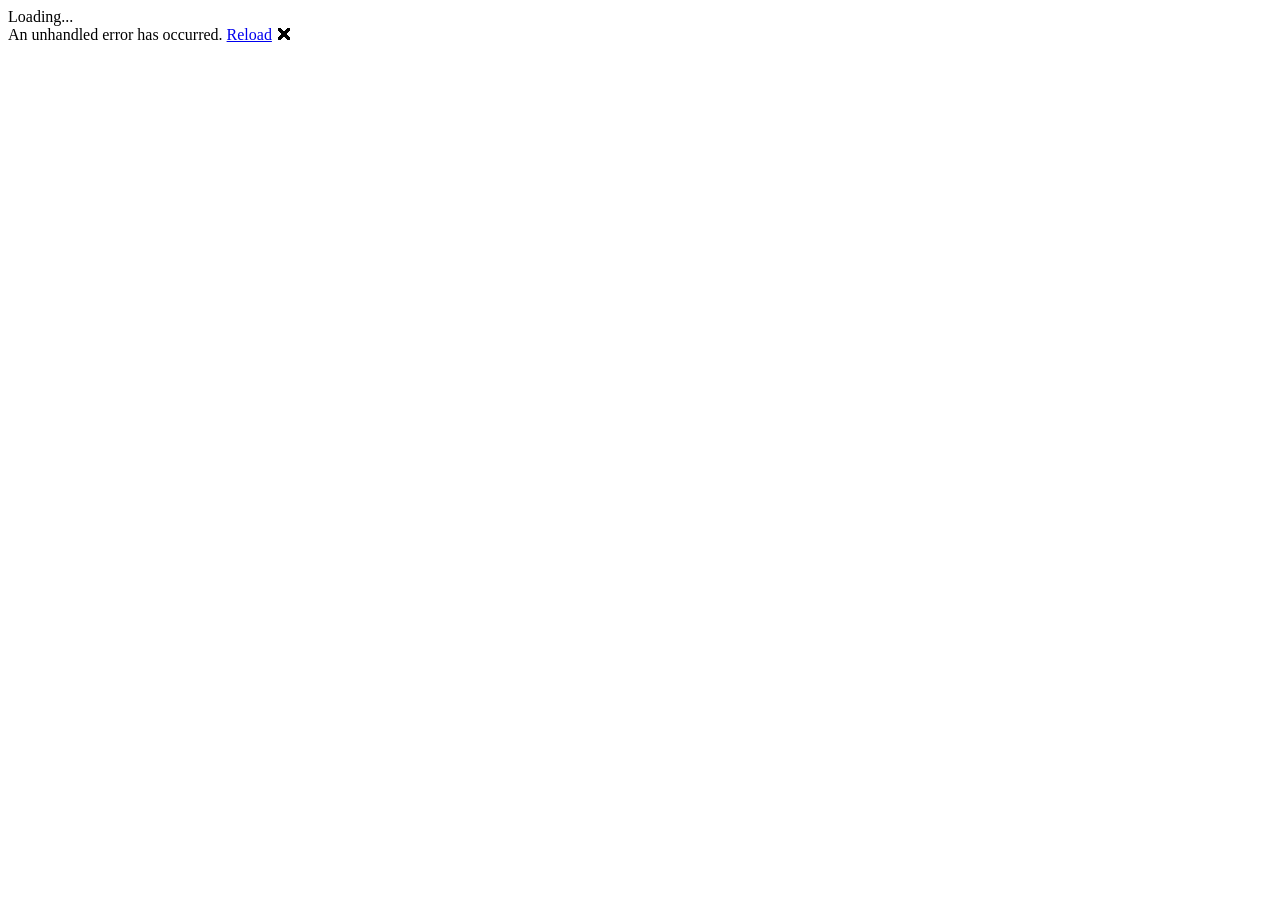
==== src/TP3.GUI.Maui/wwwroot/index.html @ dddc0496 "Refactor code structure for improved readability and maintainability" ====
<!DOCTYPE html>
<html lang="en">
<head>
    <meta charset="utf-8" />
    <meta name="viewport" content="width=device-width, initial-scale=1.0, maximum-scale=1.0, user-scalable=no, viewport-fit=cover" />
    <title>TP3.GUI.Maui</title>
    <base href="/" />
    <link rel="stylesheet" href="lib/bootstrap/dist/css/bootstrap.min.css" />
    <link rel="stylesheet" href="app.css" />
    <link rel="stylesheet" href="TP3.GUI.Maui.styles.css" />
    <link rel="icon" href="data:,">
</head>

<body>

    <div class="status-bar-safe-area"></div>

    <div id="app">Loading...</div>

    <div id="blazor-error-ui" data-nosnippet>
        An unhandled error has occurred.
        <a href="." class="reload">Reload</a>
        <span class="dismiss">🗙</span>
    </div>

    <script src="_framework/blazor.webview.js" autostart="false"></script>

</body>

</html>
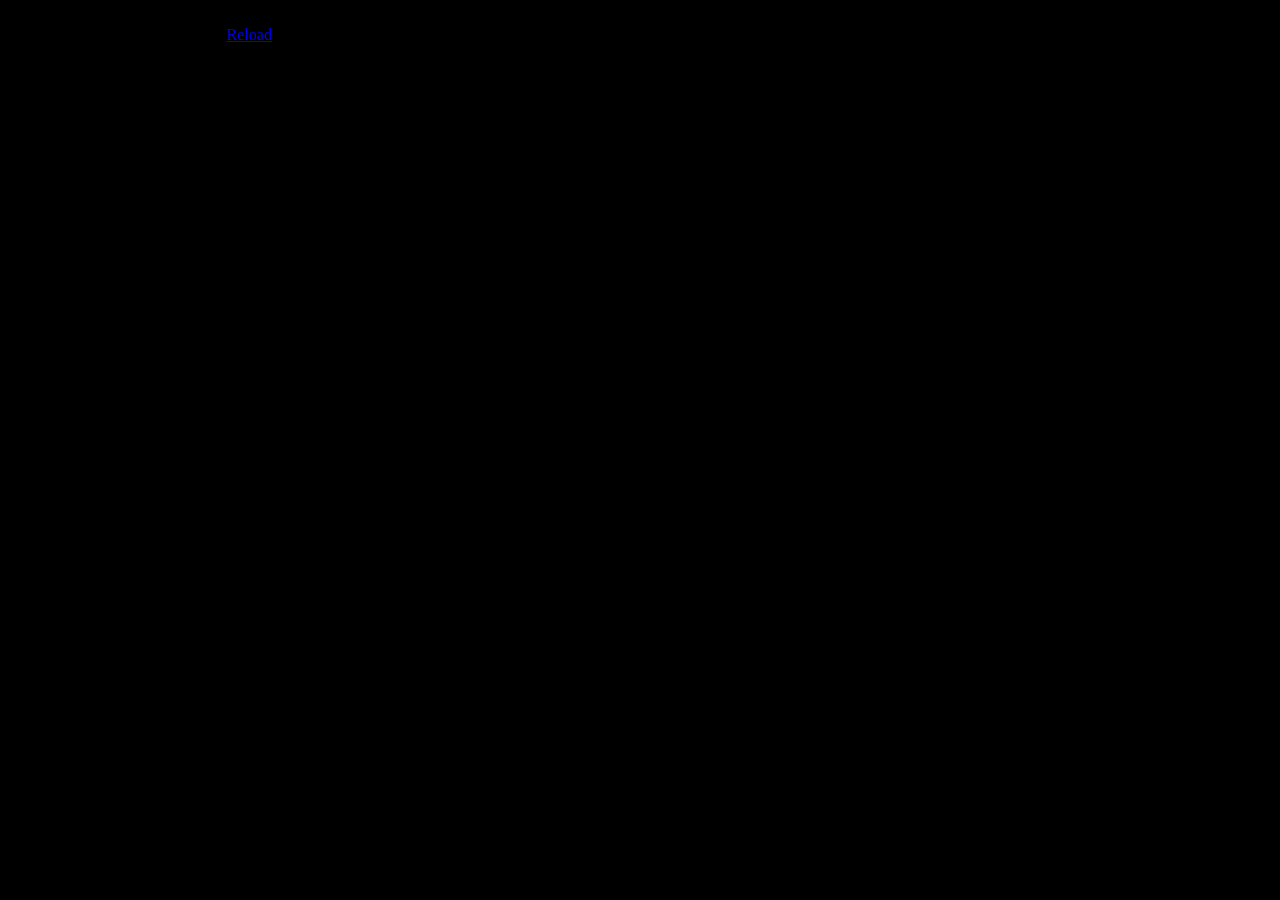
==== commit a2f583c1: "Refactor: update ControlNodes and AttachRemote to use RemotesService for better dependency managemen" ====
--- a/src/TP3.GUI.Maui/wwwroot/index.html
+++ b/src/TP3.GUI.Maui/wwwroot/index.html
@@ -11,7 +11,7 @@
     <link rel="icon" href="data:,">
 </head>
 
-<body>
+<body style="background-color: #000000;">
 
     <div class="status-bar-safe-area"></div>
 
--- a/src/TP3.GUI.Maui/wwwroot/app.css
+++ b/src/TP3.GUI.Maui/wwwroot/app.css
@@ -0,0 +1,32 @@
+
+
+#blazor-error-ui {
+    color-scheme: light only;
+    background: lightyellow;
+    bottom: 0;
+    box-shadow: 0 -1px 2px rgba(0, 0, 0, 0.2);
+    box-sizing: border-box;
+    display: none;
+    left: 0;
+    padding: 0.6rem 1.25rem 0.7rem 1.25rem;
+    position: fixed;
+    width: 100%;
+    z-index: 1000;
+}
+
+    #blazor-error-ui .dismiss {
+        cursor: pointer;
+        position: absolute;
+        right: 0.75rem;
+        top: 0.5rem;
+    }
+
+.blazor-error-boundary {
+    background: url([data-uri]) no-repeat 1rem/1.8rem, #b32121;
+    padding: 1rem 1rem 1rem 3.7rem;
+    color: white;
+}
+
+    .blazor-error-boundary::after {
+        content: "An error has occurred."
+    }
